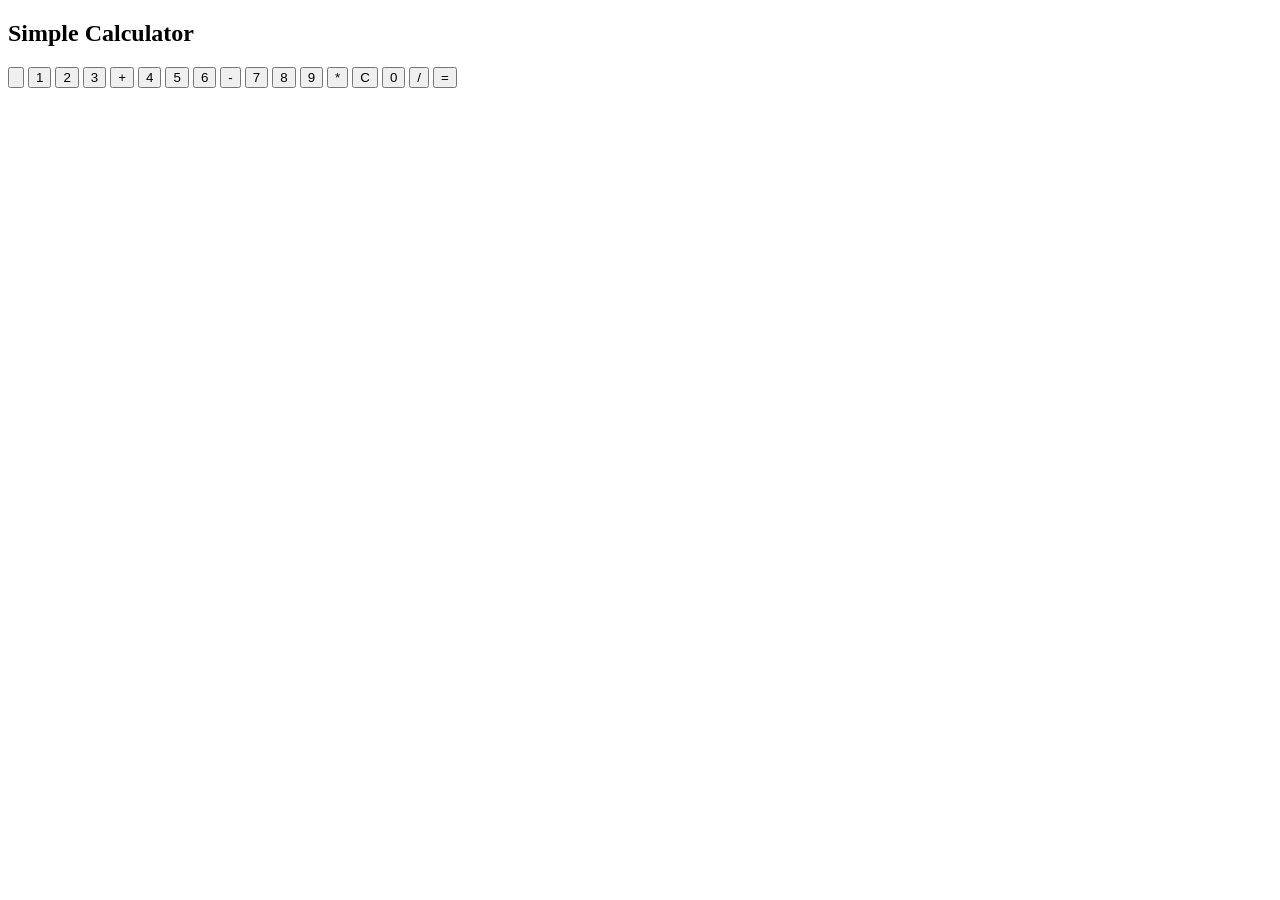
==== index.html @ c3b769cc "Rename calc.html to index.html" ====
<!DOCTYPE html>
<html lang="en">
<head>
  <meta charset="UTF-8">
  <meta name="viewport" content="width=device-width, initial-scale=1">
  <title>Calc</title>
</head>
<body>
  <div>
<h2>Simple Calculator</h2>
<form Name="calc" action="">
<div class="grid-container">
  <input type="button" Name="display" class="grid-item1"></input>
  <input type=button value="1" class="grid-item" OnClick="calc.display.value+='1'">
  <input type=button value="2" class="grid-item" OnClick="calc.display.value+='2'">
  <input type=button value="3" class="grid-item" OnClick="calc.display.value+='3'">
  <input type=button value="+" class="grid-item-symbol" OnClick="calc.display.value+='+'">
  <input type=button value="4" class="grid-item" OnClick="calc.display.value+='4'">
  <input type=button value="5" class="grid-item" OnClick="calc.display.value+='5'">
  <input type=button value="6" class="grid-item" OnClick="calc.display.value+='6'">
  <input type=button value="-" class="grid-item-symbol" OnClick="calc.display.value+='-'">
  <input type=button value="7" class="grid-item"OnClick="calc.display.value+='7'">
  <input type=button value="8" class="grid-item" OnClick="calc.display.value+='8'">
  <input type=button value="9" class="grid-item" OnClick="calc.display.value+='9'">
  <input type=button value="*" class="grid-item-symbol" OnClick="calc.display.value+='*'">
  <input type=button value="C" class="grid-item-symbol" OnClick="calc.display.value=' '">
  <input type=button value="0" class="grid-item" OnClick="calc.display.value+='0'">
  <input type=button value="/" class="grid-item-symbol" OnClick="calc.display.value+='/'">
  <input type=button value="=" class="grid-item-symbol" OnClick="calc.display.value=eval(calc.display.value)">
  
</div>
</form>
</div>

</body>
</html>
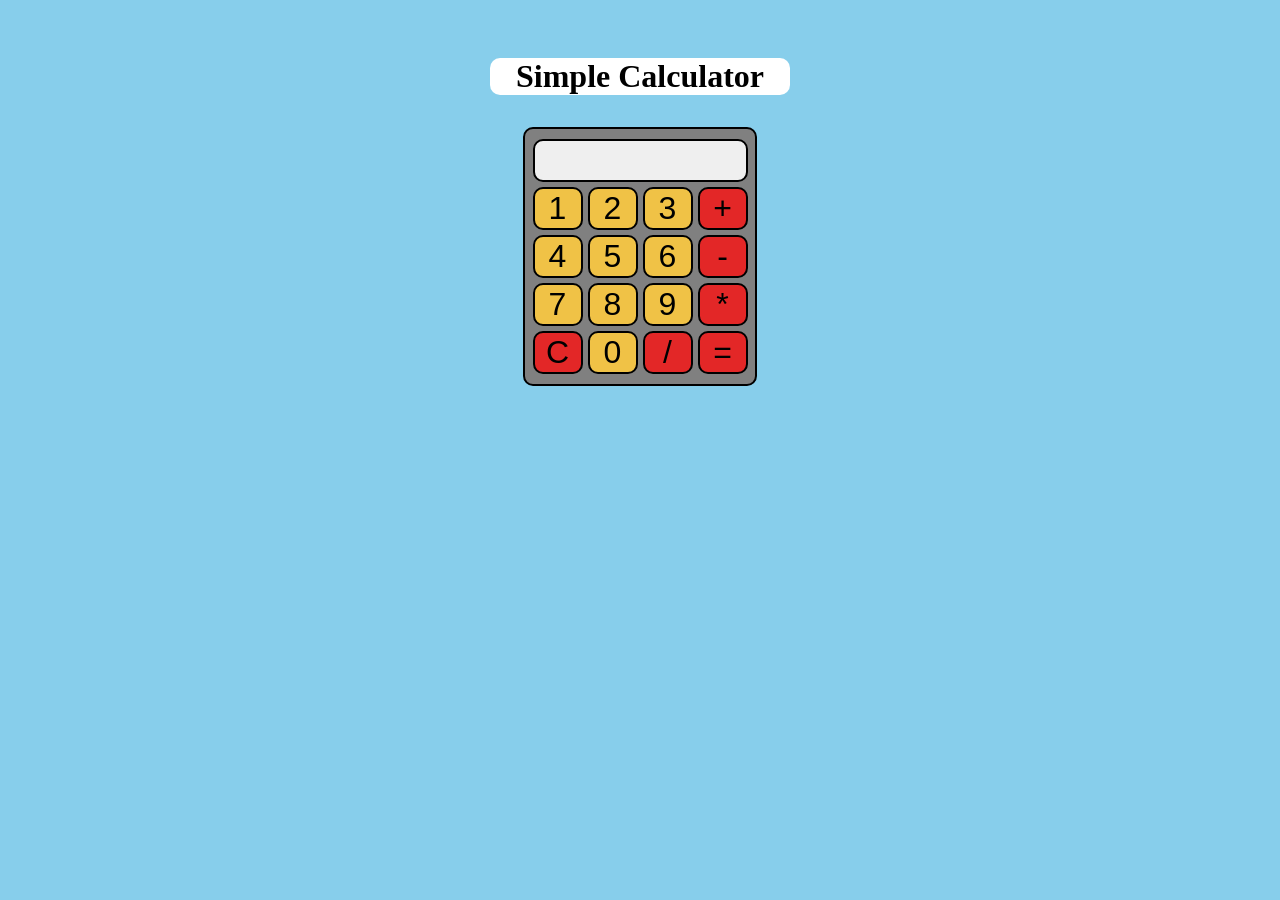
==== commit 4004fc28: "Update index.html" ====
--- a/index.html
+++ b/index.html
@@ -4,6 +4,7 @@
   <meta charset="UTF-8">
   <meta name="viewport" content="width=device-width, initial-scale=1">
   <title>Calc</title>
+  <link rel="stylesheet" href="calc.css">
 </head>
 <body>
   <div>
--- a/calc.css
+++ b/calc.css
@@ -0,0 +1,42 @@
+body{
+  background:skyblue;
+  padding:50px;
+}
+.grid-container 
+{
+  display: grid;
+  justify-content:center;
+  grid-template-columns: 50px 50px 50px 50px;
+  grid-gap: 5px;
+  padding: 10px;
+  border:2px solid black;  
+  background:grey;
+  width:210px;
+  margin:auto;
+  border-radius:10px;
+  margin-top:2em;
+}
+.grid-item1{
+  grid-column-start: 1;
+  grid-column-end: 5;
+}
+input{
+  border:2px solid black;
+  font-size:2em;
+  border-radius:10px;
+}
+h2{
+  margin:auto;
+  text-align:center;
+  font-size:2em;
+  background:white;
+  width:300px;
+  border-radius:10px;
+  
+}
+.grid-item-symbol{
+  background:#e32727;
+}
+.grid-item{
+  background:#f0c246;
+}
